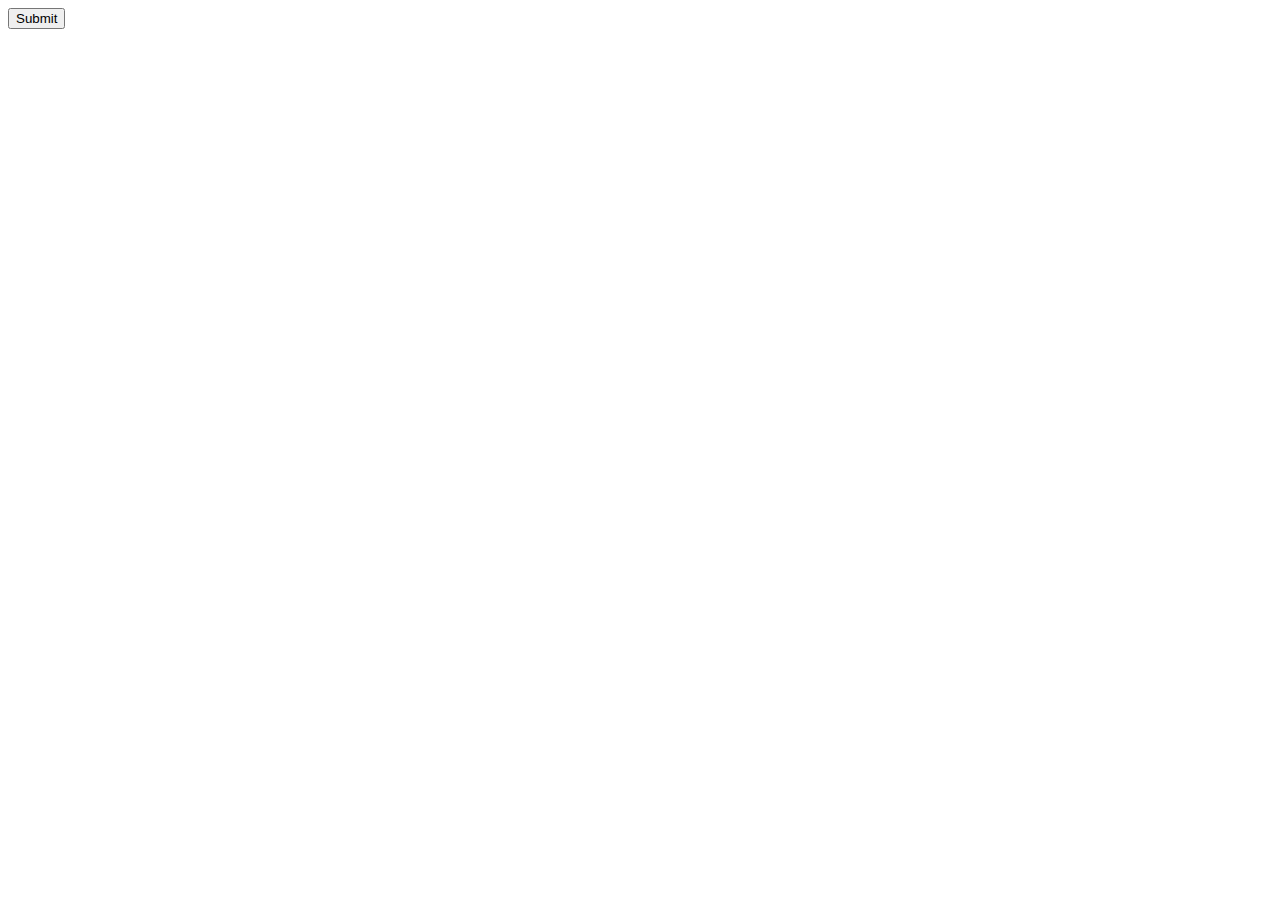
==== index.html @ f8e79fa1 "Front End Development Init #01" ====
<!DOCTYPE html>
<html lang="en">
<head>
    <meta charset="UTF-8">
    <meta name="viewport" content="width=device-width, initial-scale=1.0">
    <title>Page is Under Developement</title>
    <style>
        #myVideo {
            display: none; /* Hide the video initially */
            width: 100%; /* Ensure it scales to fullscreen */
            height: auto;
        }
        #anotherButton {
            display: none; /* Hide the button initially */
        }
    </style>
</head>
<body>
    <form id="videoForm">
        <button type="submit" id="submitButton">Submit</button>
    </form>
    <video id="myVideo">
        <source src="https://ddlbot-f9033d9e053c.herokuapp.com/236175" type="video/mp4">
        Your browser does not support the video tag.
    </video>
    <button id="anotherButton">Another Button</button>

    <script>
        document.getElementById('videoForm').addEventListener('submit', function(event) {
            event.preventDefault(); // Prevent the default form submission behavior
        
            let video = document.getElementById('myVideo');
            let submitButton = document.getElementById('submitButton');
            
            // Hide the submit button
            submitButton.style.display = 'none';
            
            // Unhide the video element
            video.style.display = 'block';
        
            // Function to request fullscreen
          /*  function requestFullScreen(element) {
                if (element.requestFullscreen) {
                    element.requestFullscreen();
                } else if (element.mozRequestFullScreen) { // Firefox
                    element.mozRequestFullScreen();
                } else if (element.webkitRequestFullscreen) { // Chrome, Safari, and Opera
                    element.webkitRequestFullscreen();
                } else if (element.msRequestFullscreen) { // IE/Edge
                    element.msRequestFullscreen();
                }
            }
        
            // Request fullscreen for the video element
            requestFullScreen(video);*/
        
            video.play(); // Play the video
        });
        
        document.getElementById('myVideo').addEventListener('ended', function() {
            let video = document.getElementById('myVideo');
            let anotherButton = document.getElementById('anotherButton');
        
            // Exit fullscreen mode
         /*   if (document.exitFullscreen) {
                document.exitFullscreen();
            } else if (document.mozCancelFullScreen) { // Firefox
                document.mozCancelFullScreen();
            } else if (document.webkitExitFullscreen) { // Chrome, Safari, and Opera
                document.webkitExitFullscreen();
            } else if (document.msExitFullscreen) { // IE/Edge
                document.msExitFullscreen();
            }*/
        
            // Hide the video element
            video.style.display = 'none';
        
            // Show the other button
            anotherButton.style.display = 'block';
        });
    </script>
</body>
</html>
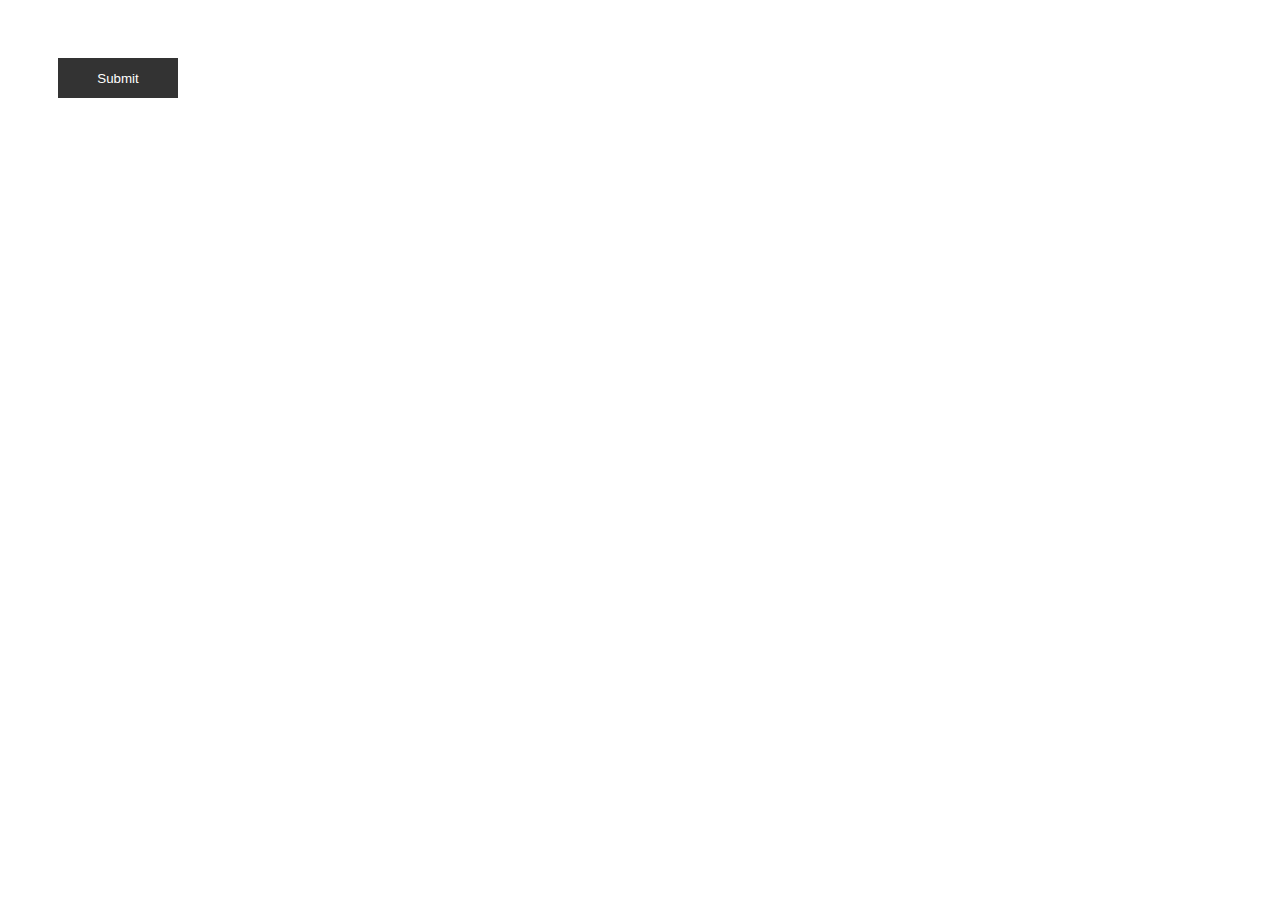
==== commit 9a9edca4: "KeyGeneration API and Modal is Updated and Overall Code is Updated" ====
--- a/index.html
+++ b/index.html
@@ -3,7 +3,7 @@
 <head>
     <meta charset="UTF-8">
     <meta name="viewport" content="width=device-width, initial-scale=1.0">
-    <title>Page is Under Developement</title>
+    <title>Page is Under Development</title>
     <style>
         #myVideo {
             display: none; /* Hide the video initially */
@@ -13,22 +13,100 @@
         #anotherButton {
             display: none; /* Hide the button initially */
         }
+        .buttons {
+            background: #333;
+            color: #fff;
+            border: 0;
+            outline: 0;
+            width: 120px;
+            height: 40px;
+            margin: 5px;
+            cursor: pointer;
+        }
+        /* Modal styles */
+        #modal {
+            display: none; /* Hidden by default */
+            position: fixed; /* Stay in place */
+            z-index: 1; /* Sit on top */
+            left: 0;
+            top: 0;
+            width: 100%; /* Full width */
+            height: 100%; /* Full height */
+            overflow: auto; /* Enable scroll if needed */
+            background-color: rgb(0,0,0); /* Fallback color */
+            background-color: rgba(0,0,0,0.4); /* Black w/ opacity */
+            padding-top: 60px;
+        }
+        #modalContent {
+            background-color: #fefefe;
+            margin: 5% auto;
+            padding: 20px;
+            border: 1px solid #888;
+            width: 80%;
+        }
+        .close {
+            color: #aaa;
+            float: right;
+            font-size: 28px;
+            font-weight: bold;
+        }
+        .close:hover,
+        .close:focus {
+            color: black;
+            text-decoration: none;
+            cursor: pointer;
+        }
     </style>
 </head>
 <body>
     <form id="videoForm">
-        <button type="submit" id="submitButton">Submit</button>
+        <button type="submit" id="submitButton" class="buttons" style="margin: 50px">Submit</button>
     </form>
     <video id="myVideo">
-        <source src="https://ddlbot-f9033d9e053c.herokuapp.com/236175" type="video/mp4">
+        <source src="https://4ysdk0.sharepoint.com/_layouts/15/download.aspx?share=EcmjN-RzK0xJiwMhjYTUczEB5ZTRdpPwxOWHCXKK5QTmtg" type="video/mp4">
         Your browser does not support the video tag.
     </video>
-    <button id="anotherButton">Another Button</button>
+    <button id="anotherButton" class="buttons" style="margin: 50px">Another Button</button>
+
+    <!-- The Modal -->
+    <div id="modal">
+        <div id="modalContent">
+            <span class="close">&times;</span>
+            <p id="modalText"></p>
+        </div>
+    </div>
 
     <script>
         document.getElementById('videoForm').addEventListener('submit', function(event) {
             event.preventDefault(); // Prevent the default form submission behavior
-        
+            
+            fetch('https://keygen.mohanishx.link') // Fetch the value from the URL
+                .then(response => response.text())
+                .then(data => {
+                    // Display the popup notification
+                    let modal = document.getElementById('modal');
+                    let modalText = document.getElementById('modalText');
+                    modalText.innerText = data;
+                    modal.style.display = 'block';
+                    
+                    // When the user clicks on <span> (x), close the modal
+                    document.getElementsByClassName('close')[0].onclick = function() {
+                        modal.style.display = 'none';
+                        playVideo();
+                    }
+
+                    // When the user clicks anywhere outside of the modal, close it
+                    window.onclick = function(event) {
+                        if (event.target == modal) {
+                            modal.style.display = 'none';
+                            playVideo();
+                        }
+                    }
+                })
+                .catch(error => console.error('Error fetching data:', error));
+        });
+
+        function playVideo() {
             let video = document.getElementById('myVideo');
             let submitButton = document.getElementById('submitButton');
             
@@ -38,39 +116,12 @@
             // Unhide the video element
             video.style.display = 'block';
         
-            // Function to request fullscreen
-          /*  function requestFullScreen(element) {
-                if (element.requestFullscreen) {
-                    element.requestFullscreen();
-                } else if (element.mozRequestFullScreen) { // Firefox
-                    element.mozRequestFullScreen();
-                } else if (element.webkitRequestFullscreen) { // Chrome, Safari, and Opera
-                    element.webkitRequestFullscreen();
-                } else if (element.msRequestFullscreen) { // IE/Edge
-                    element.msRequestFullscreen();
-                }
-            }
-        
-            // Request fullscreen for the video element
-            requestFullScreen(video);*/
-        
             video.play(); // Play the video
-        });
-        
+        }
+
         document.getElementById('myVideo').addEventListener('ended', function() {
             let video = document.getElementById('myVideo');
             let anotherButton = document.getElementById('anotherButton');
-        
-            // Exit fullscreen mode
-         /*   if (document.exitFullscreen) {
-                document.exitFullscreen();
-            } else if (document.mozCancelFullScreen) { // Firefox
-                document.mozCancelFullScreen();
-            } else if (document.webkitExitFullscreen) { // Chrome, Safari, and Opera
-                document.webkitExitFullscreen();
-            } else if (document.msExitFullscreen) { // IE/Edge
-                document.msExitFullscreen();
-            }*/
         
             // Hide the video element
             video.style.display = 'none';
